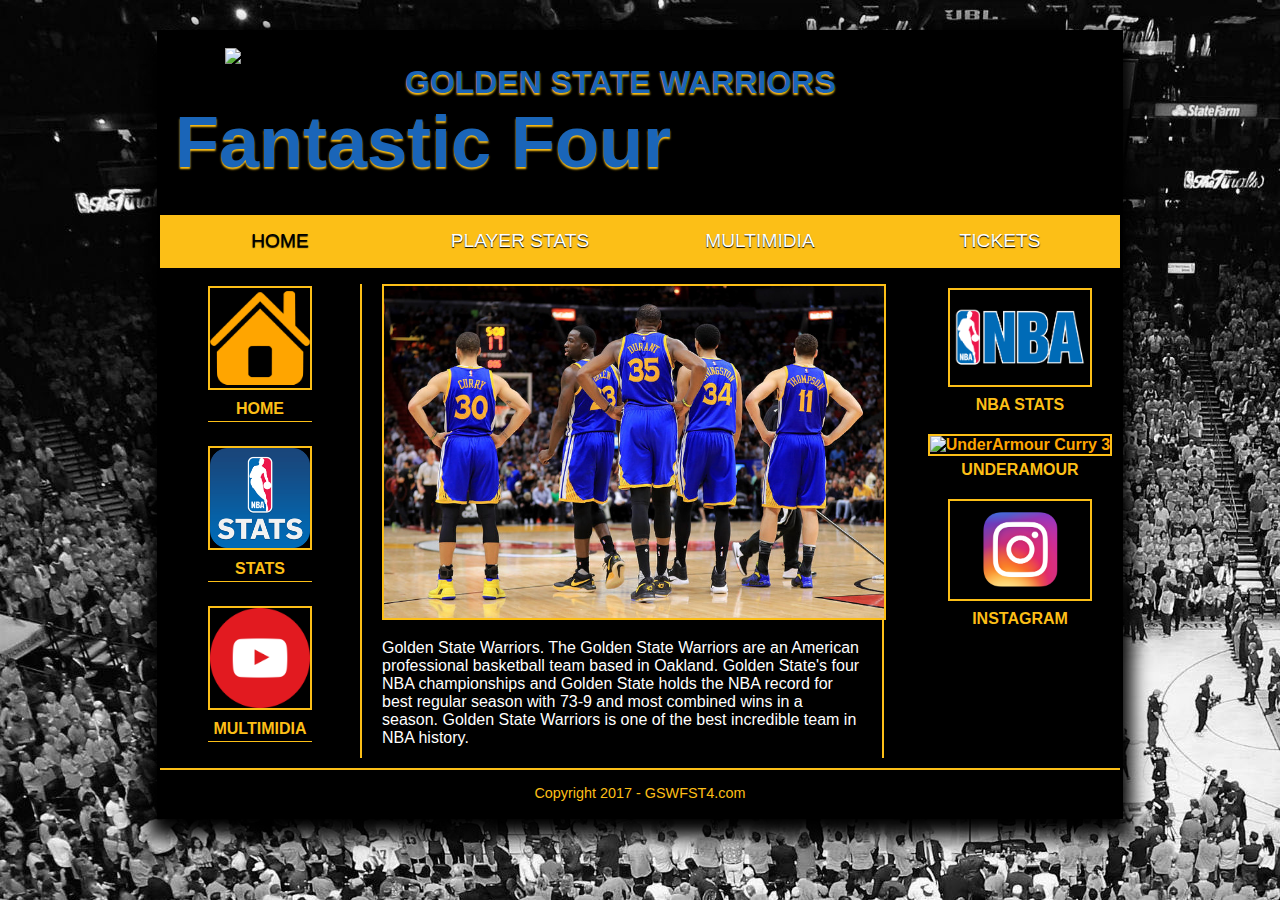
==== index.html @ 0df0d7a6 "HTML5 and CSS3" ====
<!DOCTYPE html>

<html lang="en">
<head>
	<meta charset="utf-8" />
	<title>Warriors Fantastic 4</title>
    <link rel="icon" type="image/ico" href="images/favicon.ico">
	<link rel="stylesheet" href="styles/normalize.css">
	<link rel="stylesheet" href="styles/index.css">
</head>

<body>

  <header>
  	<img src="images/GSW.png" alt="GSW LOGO" width="120">
    <h1>Golden State Warriors</h1>
	<h3>Fantastic Four</h3>
  </header>

  <main>
  <nav id="nav_menu">
     		<ul>
     			<li><a href="index.html" class="current">Home</a></li>
     			<li class="lastitem"><a>Player Stats</a>
     			    <ul>
				     	<li><a>Curry</a>
				     	<ul>
				       		<li><a href="page/table.html" class="link">2016-17</a></li>
					        <li><a href="#">2015-16</a></li>
					        <li><a href="#">2014-15</a></li>
					        <li><a href="#">2013-14</a></li>
					        <li><a href="#">2012-13</a></li>
	              		</ul>
                    	</li>
				     	<li><a href="#">Durant</a></li>
				     	<li><a href="#">Green</a></li>
				     	<li><a href="#">Thompson</a></li>
					</ul>
				<li><a>MULTIMIDIA</a>
     			    <ul>
				     	<li><a href="page/video.html" class="link">HIGHLIGHTS VIDEO</a></li>
					</ul>
				<li><a href="#">Tickets</a></li>
			</ul>
  </nav>

	<aside>
	<nav id="nav_aside">
   		<ul>
   		<figure>
   			<li><a href="index.html"><img src="images/home.png" alt="HOME" width="100">
   			        <figcaption>HOME</figcaption></a></li>
   			<li><a href="page/table.html"><img src="images/stats.png" alt="stats" width="100">
   			        <figcaption>STATS</figcaption></a></li>
   			<li><a href="page/video.html"><img src="images/multimidea.ico" alt="multimidea" width="100">
   			        <figcaption>MULTIMIDIA</figcaption></a></li>
		</figure>
		</ul>
	</nav>
	</aside>
	<section>
	  <img src="images/team.jpg" alt="GSW TEAM" width="500">
	  <p>Golden State Warriors.
	  The Golden State Warriors are an American professional basketball team based in Oakland.
	  Golden State's four NBA championships and
	  Golden State holds the NBA record for best regular season with 73-9 and most combined wins in a season.
	  Golden State Warriors is one of the best incredible team in NBA history.
	  </p>
	</section>

	<aside id="sidebarB">
		<div align="center"><a href="http://stats.nba.com/" target="blank"><img src="images/nbalogo.png" alt="CurryStats" width="140"><p>NBA STATS</p></a></div>

		<div align="center"><a href="https://www.underarmour.com/en-ca/stephen-curry-shoes" target="blank"><img src="images/underarmour.png" alt="UnderArmour Curry 3" width="140"><p>UNDERAMOUR</p></a></div>

		<div align="center"><a href="https://www.instagram.com/stephencurry30/?hl=en" target="blank"><img src="images/insta.png" alt="Stephen Curry Instagram" width="140"><p>INSTAGRAM</p></a></div>

	</aside>


  </main>

  <footer>
	<p>Copyright 2017 - GSWFST4.com</p>
  </footer>
</body>
</html>
---- styles/index.css ----
html {
	background-image: url("../images/oraclearenaG.jpg");	
}
*{
margin: 0;
Padding: 0;
}
body  {
	font-family:"Myriad Pro","Helvetica Neue",Helvetica,Arial,Sans-Serif;
	width: 960px;	
	margin: 0 auto; 
	margin-top: 30px;
	padding: 0;
	background-color: black;
	border: 3px solid black;
	box-shadow: 0 9px 18px 9px;
}
h1, h2, h3, p {
	margin: 0;
	padding: 0;
}
a {
    font-weight: bold;
    color: orange;
}


/* Header */
header { 
    height: 150px;
    padding: 15px;
    border-bottom: 2px solid black;
} 
header img { 
	float: left; 
	padding-left: 50px;
	padding-right: 60px;  
} 

header h1{
	/* The logo text */
	color: #1a65b8;
	font-size:2em;
	padding:.5em .5em 0 0;
	text-shadow:0 2px 2px #fcbf17;
	text-transform:uppercase;
}

header h3{
	/* The slogan text */
	font-size:4.5em;
	color: #1a65b8;
	font-weight:bold;
	text-shadow:0 2px 2px #fcbf17;
}



/* Nav  */
#nav_menu ul {
    list-style: none;        
    position: relative; 
    }    
#nav_menu ul li{ float: left;
	font-size:1.2em;
	font-weight:bold;
	text-shadow:0 1px 1px black;
	text-transform:uppercase;
}   
    
#nav_menu ul ul {
    float: left;
    display: none;      
    font-size:.8em;
    position: absolute;
    top: 100%;                
}   
#nav_menu ul li a {
    text-align: center;
    display: block;
    width: 240px;
    padding: .8em 0;
    text-decoration: none;
    background:#fcbf17;
    color: white;
    font-weight: normal;}
    
#nav_menu ul ul li ul {
	position: absolute;
	left: 100%; 
	top: 0;
}
#nav_menu ul li a.current { color: black; }           
#nav_menu ul ul li { float: none; }
#nav_menu ul ul li a.link { color: #1a65b8; }  
#nav_menu ul li:hover > ul {
    display: block; }
#nav_menu > ul::after {
    content: "";
    display: block;
    clear: both; }
#nav_menu ul li a:hover, #nav_menu ul li a:focus {
     background-color: #1a65b8; }



/* Sidebar */
#nav_aside ul { 
    list-style-type: none;
    margin-left: 2.5em;
}

#nav_aside ul li { 
    margin-bottom: .5em;
 }
    
#nav_aside ul li a {
    display: block;
    padding: .5em 0 .5em .5em;
    text-decoration: none;
    font-weight: bold;
    color: black; }


aside {
	float: left; 
	width: 200px;
	padding: 10px 0;
}
aside ul {
        list-style-type: none;
	line-height: 1.5;
}
aside img{
	border: 2px solid #fcbf17;}
	
aside figure {
    float: left;
}
aside figcaption {
    display: block;
    color: #fcbf17;
    text-align: center;
    font-weight: bold;
    border-bottom: 1px solid #fcbf17; }
aside figcaption:hover, a:focus { 
    color: #1a65b8;
}

 
/* Section */
section {
	width: 480px;
	float: left;
	padding: 0px 20px 0px 20px;	
	border-right: 2px solid #fcbf17;
	border-left: 2px solid #fcbf17;
	margin-top: 1em;
}

section img {
	border: 2px solid #fcbf17;
}
section h1 { 
	font-size: 140%;
	margin-bottom: .5em;
}
section h1:first-letter { 
	font-size: 240%;
}
section h2 {
	font-size: 125%;
	margin: .8em 0 .5em 0;
}
section h3 {
	font-size: 110%;
	margin: .8em 0 .5em 0;
}
section p {
	padding-top: 15px;
	margin-bottom: .7em;
	color: white;
}

#sidebarB {
	width: 200px;
	float: right;
}
#sidebarB div { padding-top:10px
}

#sidebarB p{
	color:#fcbf17;
	font-size:1em;
	padding-top: 5px;
	PADDING-bottom: 10px;
	font-weight:bold;
	text-align: center;	

}
#sidebarB div a { 
    text-decoration: none;
}


#sidebarB p:hover, p:focus { 
    color: #1a65b8;
}


/* Footer */
footer { 
	clear: both;
	border-top: 2px solid #fcbf17;
	padding: 15px;
} 
footer p {
	color:#fcbf17;
	font-size: 90%;
	text-align: center;
}
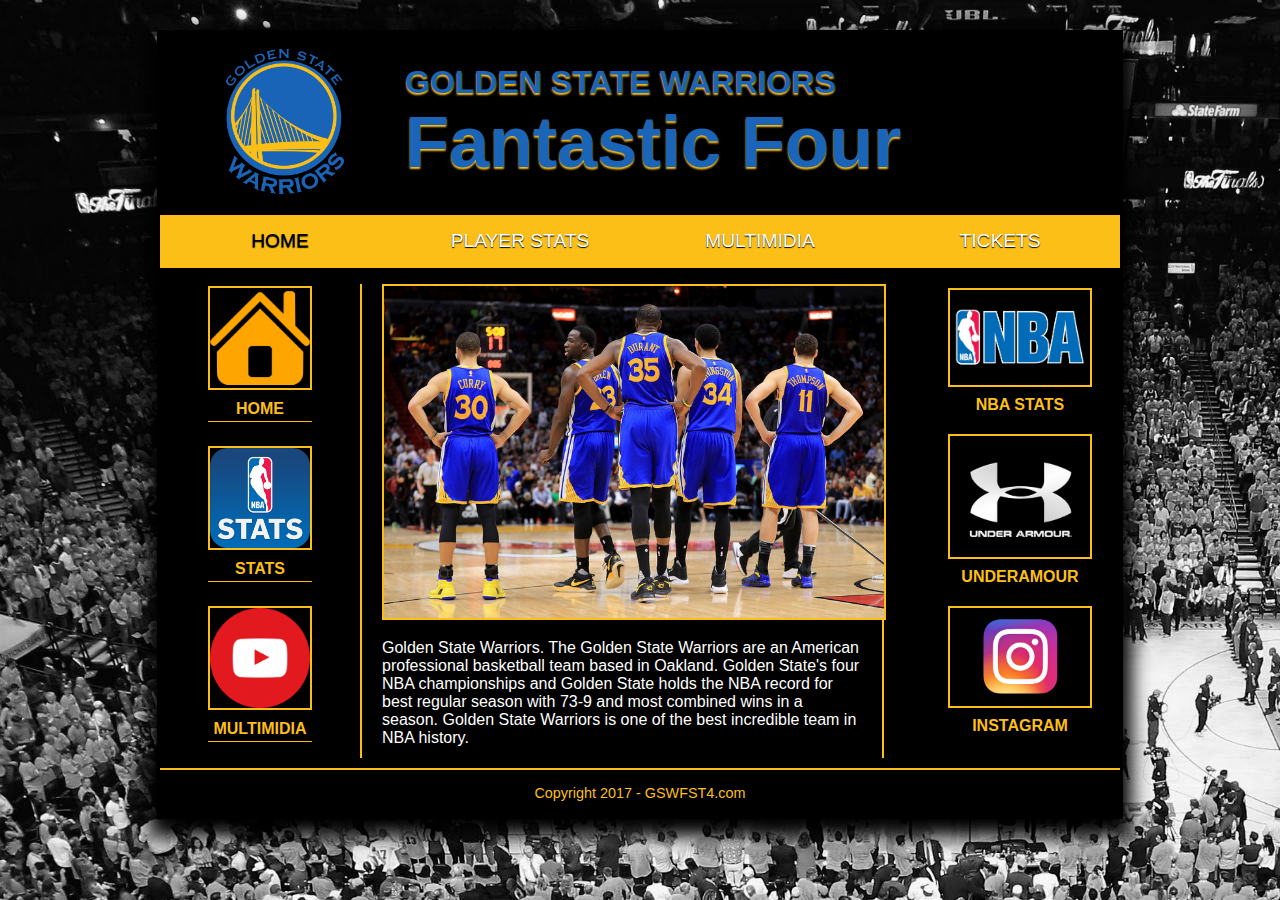
==== commit 5c6f16e7: "Update index.html" ====
--- a/index.html
+++ b/index.html
@@ -12,7 +12,7 @@
 <body>
 
   <header>
-  	<img src="images/GSW.png" alt="GSW LOGO" width="120">
+  	<img src="images/gsw.png" alt="GSW LOGO" width="120">
     <h1>Golden State Warriors</h1>
 	<h3>Fantastic Four</h3>
   </header>
@@ -71,7 +71,7 @@
 	<aside id="sidebarB">
 		<div align="center"><a href="http://stats.nba.com/" target="blank"><img src="images/nbalogo.png" alt="CurryStats" width="140"><p>NBA STATS</p></a></div>
 
-		<div align="center"><a href="https://www.underarmour.com/en-ca/stephen-curry-shoes" target="blank"><img src="images/underarmour.png" alt="UnderArmour Curry 3" width="140"><p>UNDERAMOUR</p></a></div>
+		<div align="center"><a href="https://www.underarmour.com/en-ca/stephen-curry-shoes" target="blank"><img src="images/UnderArmour.png" alt="UnderArmour Curry 3" width="140"><p>UNDERAMOUR</p></a></div>
 
 		<div align="center"><a href="https://www.instagram.com/stephencurry30/?hl=en" target="blank"><img src="images/insta.png" alt="Stephen Curry Instagram" width="140"><p>INSTAGRAM</p></a></div>
 
@@ -84,4 +84,4 @@
 	<p>Copyright 2017 - GSWFST4.com</p>
   </footer>
 </body>
-</html>+</html>
